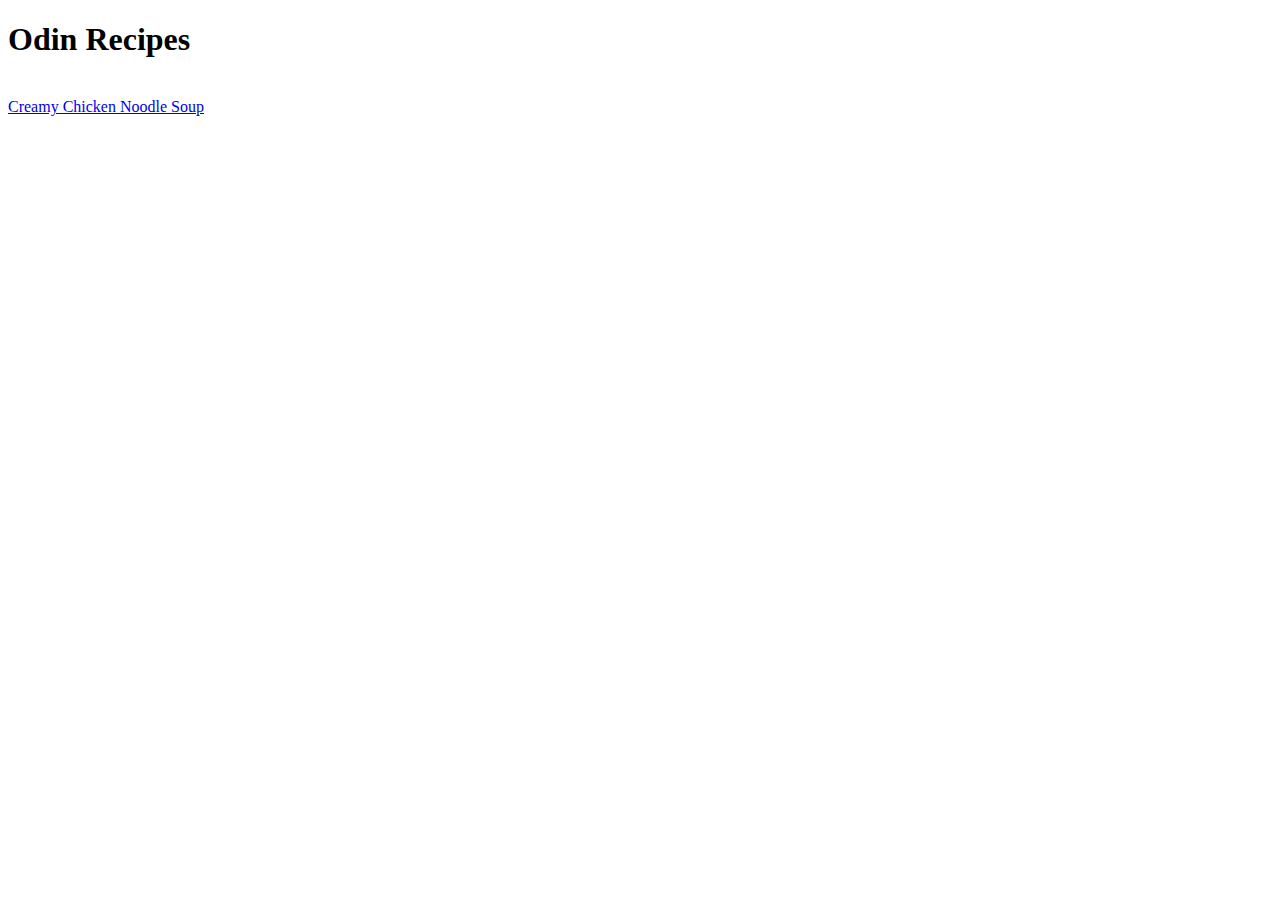
==== index.html @ 0d440626 "Update index file, add first recipe." ====
<!DOCTYPE html>
<head>
<html lang="en">
<meta charset="utf-8">
<title>Recipes</title>
</html>
</head>

<body>
    <h1>Odin Recipes</h1>
    <br>
    <a href="recipes/chicken-soup.html">Creamy Chicken Noodle Soup</a>
</body>
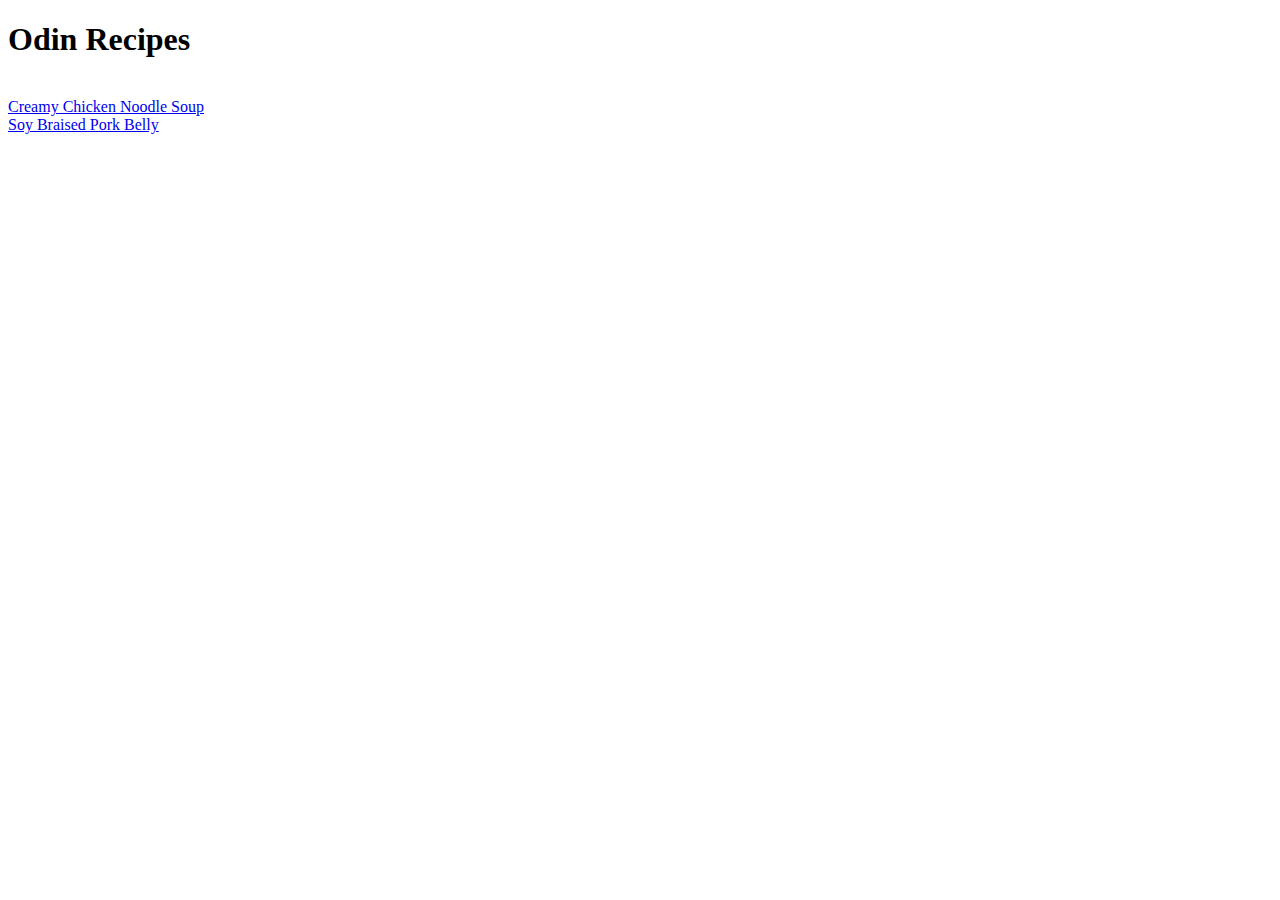
==== commit f61db81d: "Add recipe page for pork belly. Add links to other pages. Standardize coding structure." ====
--- a/index.html
+++ b/index.html
@@ -9,5 +9,6 @@
 <body>
     <h1>Odin Recipes</h1>
     <br>
-    <a href="recipes/chicken-soup.html">Creamy Chicken Noodle Soup</a>
+    <a href="recipes/chicken-soup.html">Creamy Chicken Noodle Soup</a><br>
+    <a href="recipes/pork-belly.html">Soy Braised Pork Belly</a>
 </body>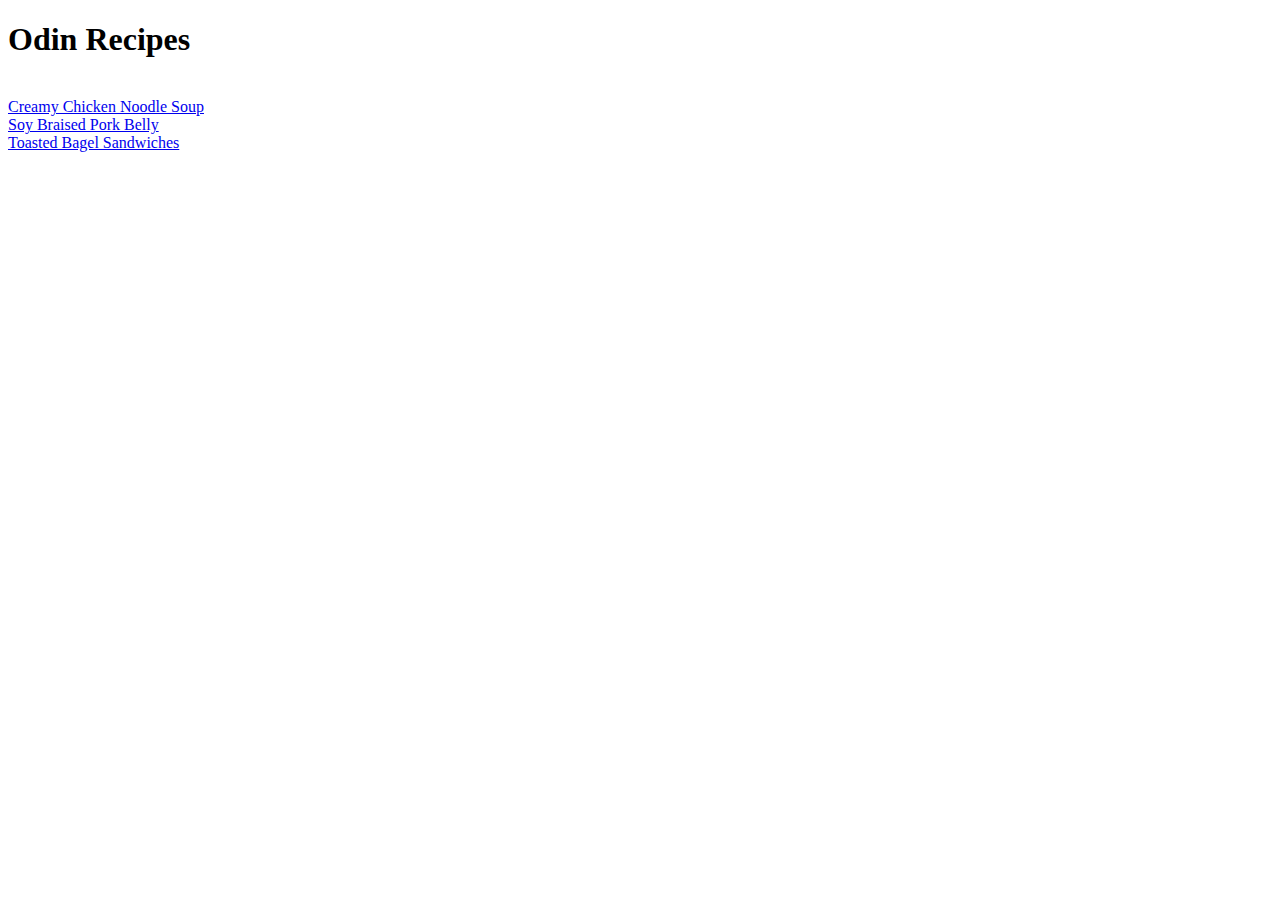
==== commit 330d8845: "Add bagel recipe. Add bagel to recipe links on all pages. Correct placement of html lang tag in inde" ====
--- a/index.html
+++ b/index.html
@@ -1,14 +1,16 @@
 <!DOCTYPE html>
+<html lang="en"></html>
+
 <head>
-<html lang="en">
-<meta charset="utf-8">
-<title>Recipes</title>
-</html>
+    <meta charset="utf-8">
+    <title>Recipes</title>
 </head>
 
 <body>
     <h1>Odin Recipes</h1>
     <br>
     <a href="recipes/chicken-soup.html">Creamy Chicken Noodle Soup</a><br>
-    <a href="recipes/pork-belly.html">Soy Braised Pork Belly</a>
-</body>+    <a href="recipes/pork-belly.html">Soy Braised Pork Belly</a><br>
+    <a href="recipes/bagel.html">Toasted Bagel Sandwiches</a>
+</body>
+</html>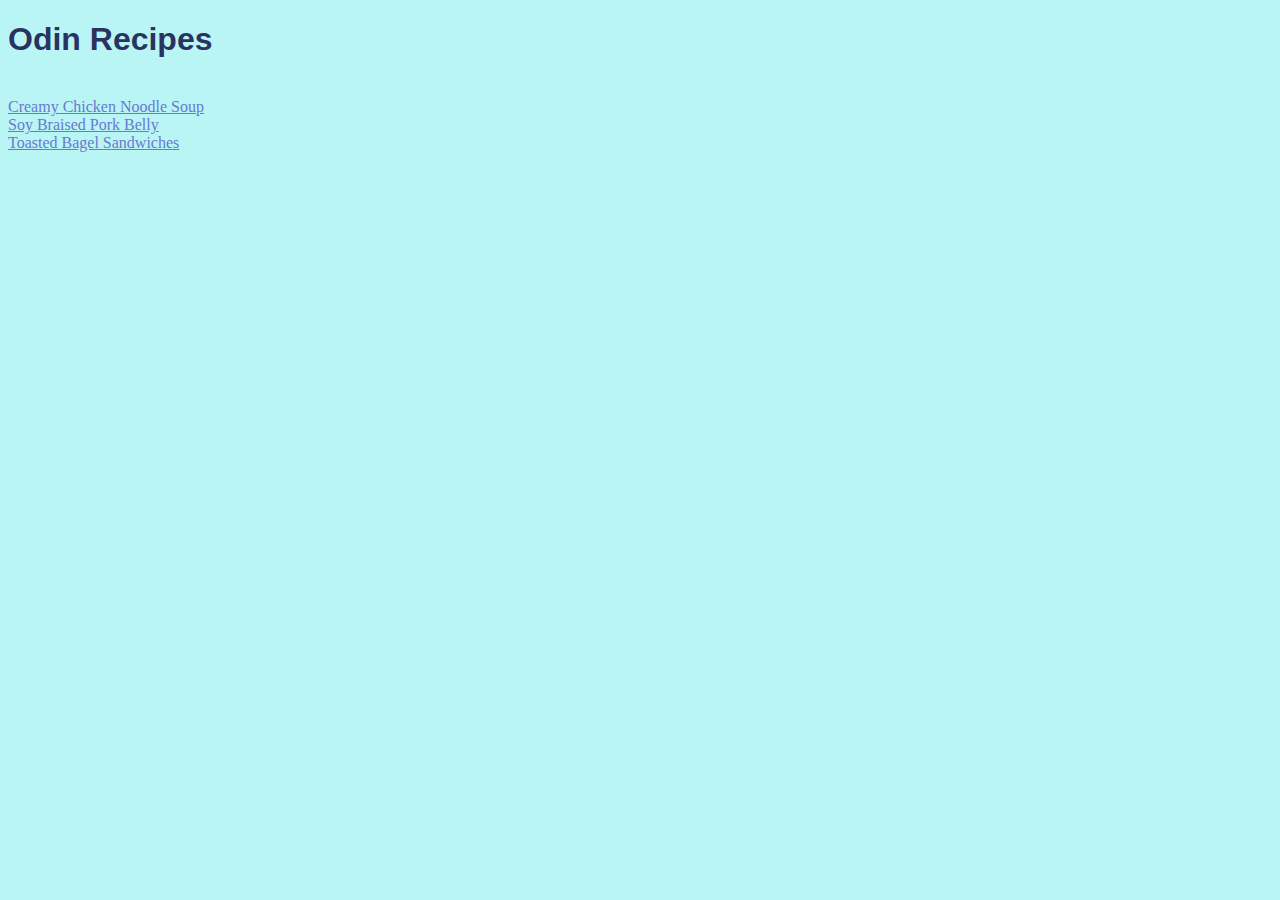
==== commit 6eb062ca: "Add css styling. Link to recipe html pages." ====
--- a/index.html
+++ b/index.html
@@ -4,6 +4,7 @@
 <head>
     <meta charset="utf-8">
     <title>Recipes</title>
+    <link rel="stylesheet" href="css/styles.css">
 </head>
 
 <body>
--- a/css/styles.css
+++ b/css/styles.css
@@ -0,0 +1,30 @@
+/* Style for the background */
+
+* {
+    background-color: #baf5f5;
+}
+
+/* Style for the headers (Steps, ingredient) */
+
+h1 {
+    color: #2a3360;
+    font-family: Arial, Helvetica, sans-serif;
+}
+
+.headers {
+    color: #6879d0;
+    font-family:Arial, Helvetica, sans-serif;
+}
+
+/* Style for the steps font */
+
+ul,
+ol {
+    color: #292929;
+}
+
+/* Style for directory links */
+
+a {
+    color: #6879D0;
+}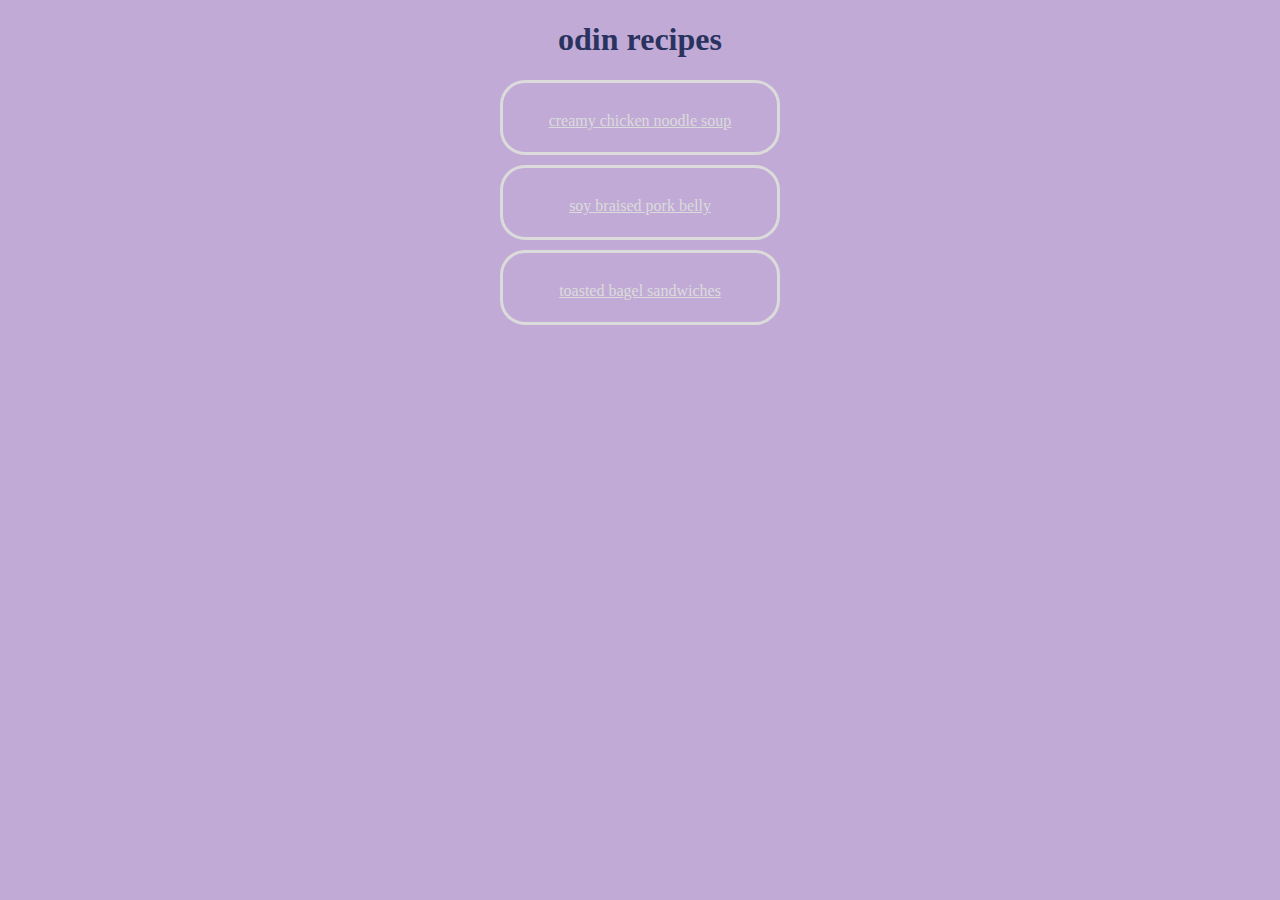
==== commit 7c609339: "Add additional style to index links, adjust color scheme." ====
--- a/index.html
+++ b/index.html
@@ -8,10 +8,9 @@
 </head>
 
 <body>
-    <h1>Odin Recipes</h1>
-    <br>
-    <a href="recipes/chicken-soup.html">Creamy Chicken Noodle Soup</a><br>
-    <a href="recipes/pork-belly.html">Soy Braised Pork Belly</a><br>
-    <a href="recipes/bagel.html">Toasted Bagel Sandwiches</a>
+    <h1>odin recipes</h1>
+    <a class="recipelink" href="recipes/chicken-soup.html">creamy chicken noodle soup</a>
+    <a class="recipelink" href="recipes/pork-belly.html">soy braised pork belly</a>
+    <a class="recipelink" href="recipes/bagel.html">toasted bagel sandwiches</a>
 </body>
 </html>--- a/css/styles.css
+++ b/css/styles.css
@@ -1,14 +1,15 @@
 /* Style for the background */
 
 * {
-    background-color: #baf5f5;
+    background-color: rgb(193, 171, 214);
 }
 
 /* Style for the headers (Steps, ingredient) */
 
 h1 {
     color: #2a3360;
-    font-family: Arial, Helvetica, sans-serif;
+    font-family: cursive;
+    text-align: center;
 }
 
 .headers {
@@ -25,6 +26,18 @@
 
 /* Style for directory links */
 
-a {
-    color: #6879D0;
+.recipelink {
+    max-width: 280px;
+    height: 75px;
+    box-sizing: border-box;
+    display: block;
+    color: #dbdbdb;
+    border: #dbdbdb solid 3px;
+    border-radius: 25px;
+    text-align: center;
+    vertical-align: middle;
+    line-height: 75px;
+    margin: auto;
+    margin-bottom: 10px;
+    font-family: cursive;
 }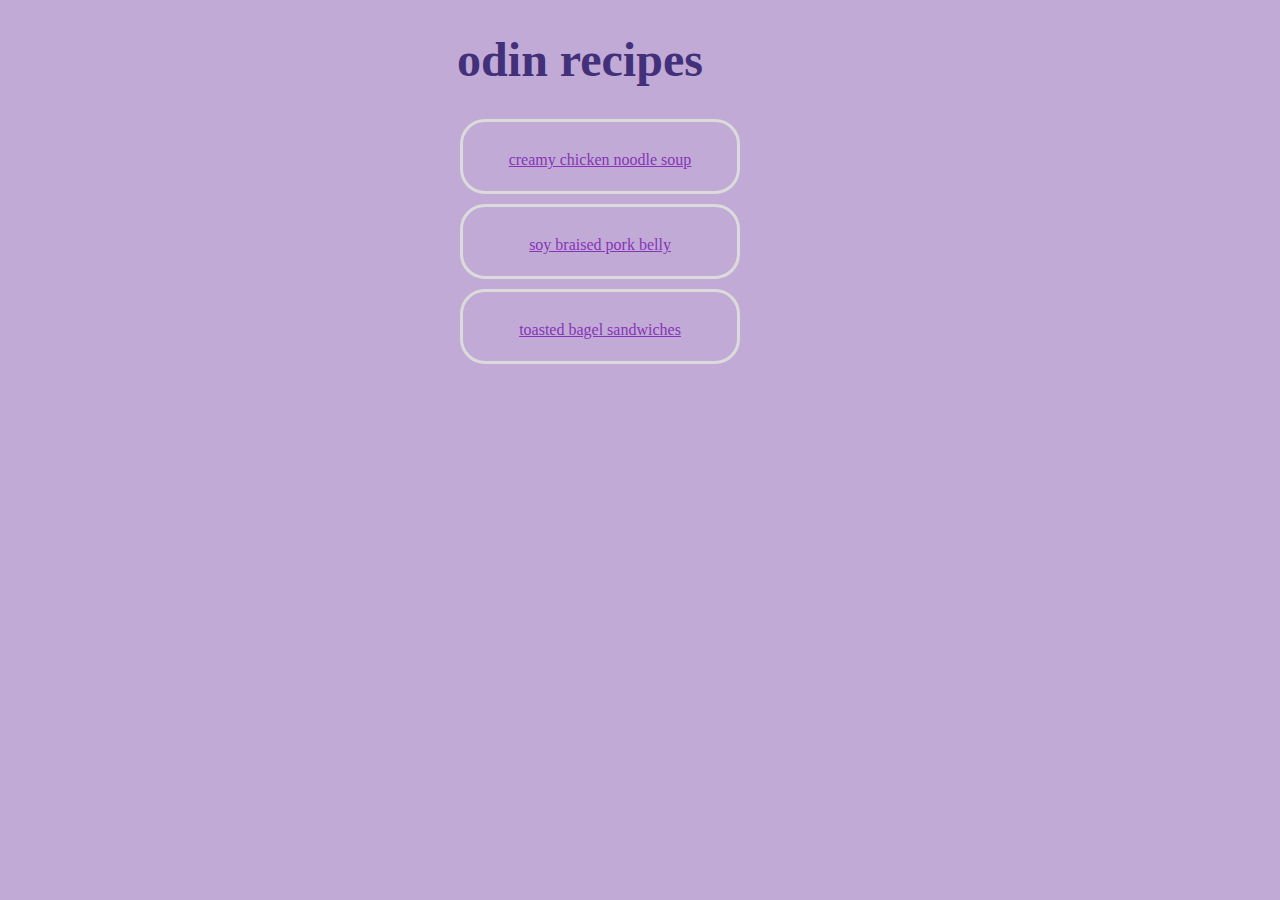
==== commit 689d2cf5: "Standardize style across pages." ====
--- a/index.html
+++ b/index.html
@@ -9,8 +9,8 @@
 
 <body>
     <h1>odin recipes</h1>
-    <a class="recipelink" href="recipes/chicken-soup.html">creamy chicken noodle soup</a>
-    <a class="recipelink" href="recipes/pork-belly.html">soy braised pork belly</a>
-    <a class="recipelink" href="recipes/bagel.html">toasted bagel sandwiches</a>
+    <a class="indexlink" href="recipes/chicken-soup.html">creamy chicken noodle soup</a>
+    <a class="indexlink" href="recipes/pork-belly.html">soy braised pork belly</a>
+    <a class="indexlink" href="recipes/bagel.html">toasted bagel sandwiches</a>
 </body>
 </html>--- a/css/styles.css
+++ b/css/styles.css
@@ -2,18 +2,32 @@
 
 * {
     background-color: rgb(193, 171, 214);
+    margin-left: 10px; 
+    margin-right: 50px;
+}
+
+/* Center the recipe images */
+.centerimg {
+    margin: auto;
+    display: block;
+    padding: 10px;
+    border: solid 2px #8733b7;
 }
 
 /* Style for the headers (Steps, ingredient) */
 
 h1 {
-    color: #2a3360;
+    color: #43307b;
     font-family: cursive;
     text-align: center;
+    font-size: 48px;
 }
 
 .headers {
-    color: #6879d0;
+    color: #8733b7;
+    background-color: #b377d6;
+    margin-left: 20px;
+    padding: 5px;
     font-family:Arial, Helvetica, sans-serif;
 }
 
@@ -26,18 +40,32 @@
 
 /* Style for directory links */
 
+.indexlink,
 .recipelink {
     max-width: 280px;
-    height: 75px;
     box-sizing: border-box;
     display: block;
-    color: #dbdbdb;
+    color: #8733b7;
     border: #dbdbdb solid 3px;
-    border-radius: 25px;
     text-align: center;
     vertical-align: middle;
-    line-height: 75px;
     margin: auto;
     margin-bottom: 10px;
     font-family: cursive;
+}
+
+.indexlink {
+    height: 75px;
+    line-height: 75px;
+    border-radius: 25px;
+}
+
+.recipelink {
+    height: 45px;
+    line-height: 45px;
+    border-radius: 15px;
+}
+
+em {
+    margin: 0px;
 }